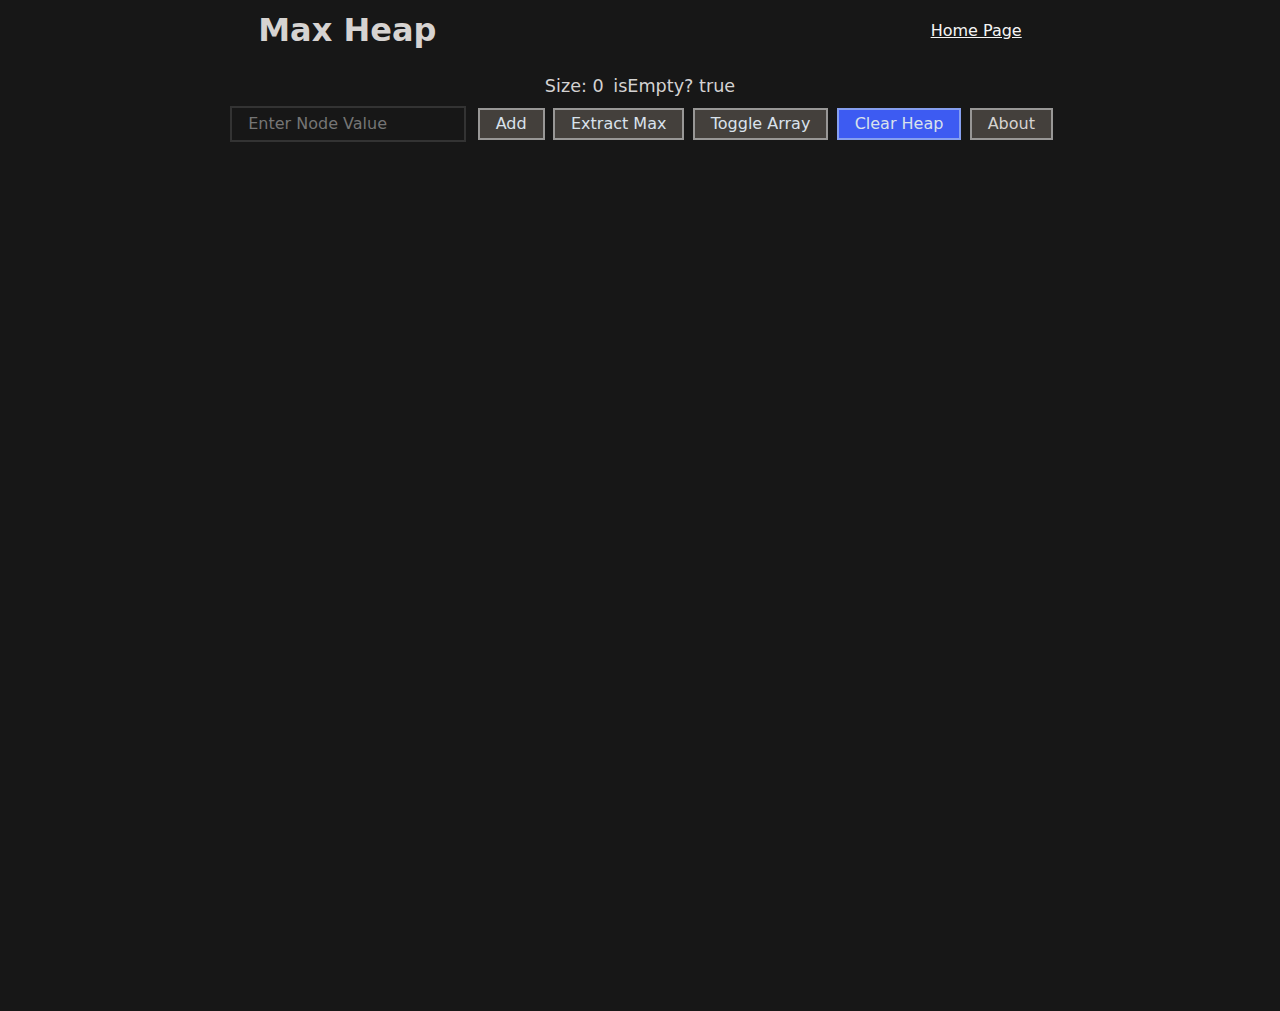
==== maxheap.html @ 863b789c "first commit" ====
<!doctype html>
<html lang="en">

<head>
    <meta charset="utf-8">
    <meta http-equiv="X-UA-Compatible" content="IE=edge">
    <title>Max Heap Visualizer</title>
    <meta name="description" content="">
    <meta name="viewport" content="width=device-width, initial-scale=1">
    <link rel="stylesheet" href="css/heap.css">
</head>

<body>
    <header>
        <h1>Max Heap</h1>
        <a href="index.html">Home Page</a>
    </header>

    <nav class="navigation-bar">
        <section class="info-section">
            <p class="size-output">Size: 0</p>
            <p class="isEmpty-output">isEmpty? true</p>
        </section>
        <section class="input-section">
            <input type="text" class="node-value" placeholder="Enter Node Value">
            <button class="add-btn">Add</button>
            <button class="extract-btn">Extract Max</button>
            <button class="array-btn">Toggle Array</button>
            <button class="clear-btn">Clear Heap</button>
            <button class="about-btn" id="about">About</button>
        </section>
    </nav>

    <section class="parent-section">
        <section class="info-section">
            <p class="error-msg" id="error-msg">Please Enter a Valid Number</p>
        </section>
    </section>

    <main>
        <!-- Heap Contents Will be rendered here-->
        <div class="maxheap-container"></div>
    </main>

    <section class="modal">
        <article class="about-stack">
            <h1>A Binary Max Heap</h1>
            <p>A Binary Max Heap has three invariants: </p>

            <p> First, it must be a binary tree which means
                every node must have at most two children. </p>

            <p>
                Next, that every node must be greater than or equal to
                it's children.
            </p>

            <p>
                Finally, each level is complete meaning it has no gaps, so heaps are filled left to right.
            </p>
        </article>

        <article class="stack-op">
            <h1>Basic Max Heap Operations</h1>
            <p>heapify down: swaps node with it's greatest child until the parent is greater than both children
                or we are at a leaf.</p>
            <p>heapify up: swap with the parent until your parent is greater than you or your
                are the overall root</p>

            <p>extract max: removes the max node and replaces the bottom level right most node and heapfies down. </p>
            <p>add: insert a node on the bottom level to ensure no gaps and then you fix the heap invariant by
                heapifying upwards. </p>
        </article>

        <article class="stack-op">
            <h1>Applications of Max Heaps in Computer Science</h1>
            <p>A max heap can be used to implement the priority queue in cases where the shortest distances are
                represented as negative values for Dijkstra's Shortest Path Algorithm</p>
            <p>Max heaps are useful in job scheduling scenarios where tasks or jobs have associated priorities or
                deadlines</p>
            <p>Heap memory management in operating systems often involves the use of heaps. In some cases, max heaps can
                be employed for efficient memory allocation.</p>
        </article>

        <article class="about-heap">
            <h1>About the Max Heap Visualizer</h1>
            <p>The visualizer uses an zero based array for the heap.</p>
            <p>Duplicate values are not allowed.</p>
            <p>Color Key:<br><br> Yellow signifies swap.</p>
            <p>
                Red means the prior max node that will be deleted, and is heapified down
                to the last heap index.
            </p>
            <p>
                Green showcases the new max node which has heapified upwards.
            </p>
        </article>


        <button class="close-btn">Close</button>
    </section>

    <!--Use type=module to import/export classes and src test file-->
    <script type="module" src="js/maxheap-ui.js"></script>
</body>

</html>
---- css/heap.css ----
@keyframes swapAnimation {
    50% {
        color: #FEF08A;
        transform: scale(1.1);
    }
}

@keyframes shakeAnimation {
    0% {
        opacity: 1;
        transform: translate3d(0px, 0, 0);
    }

    25% {
        transform: translate3d(-5px, 0, 0);
    }

    55% {
        transform: translate3d(5px, 0, 0);
    }

    100% {
        transform: translate3d(0px, 0, 0);
    }
}

* {
    margin: 0;
    padding: 0;
    box-sizing: border-box;
    font-family: system-ui;
}

html {
    background-color: var(--main-bg-color);
}

a {
    text-decoration: none;
}

/* CSS variables */
:root {
    --node-color: #44403c;
    --swap-color: #fcbe057b;
    --max-color: #0bf2548b;
    --lastnode-color: #fc4f057b;

    --node-bg-color: #292524;
    --node-border-color: #333;
    --node-txt-color: #D6D3D1;
    --header-txt-color: #D6D3D1;
    --main-bg-color: #171717;
    --primary-border-color: #D9E2EC;


    --input-bg-color: #D9E2EC;
    --primary-padding: 0.7rem;
    --btn-bg-color: rgb(61, 91, 242);
    --second-btn-bg-color: #44403C;
    --second-btn-border: #989796;
}

header {
    background-color: var(--main-bg-color);
    display: flex;
    justify-content: space-around;
    align-items: center;
    color: var(--header-txt-color);
    padding: var(--primary-padding);
}

header a {
    color: whitesmoke;
    text-decoration: underline;
}

/******************************** Navigation Bar Styling */
nav.navigation-bar {
    background-color: var(--main-bg-color);
    padding: var(--primary-padding);
    display: flex;
    flex-direction: column;
    justify-content: space-around;
    align-items: center;
}

nav.navigation-bar h1 {
    color: var(--nav-txt-color);
}

input[type=text] {
    padding: 0.4rem 1rem 0.4rem 1rem;
    margin: 0.3rem;
    font-size: 1rem;
    border: 2px solid #333;
    background-color: #171717;
    color: whitesmoke;
}

input[type=text]:hover {
    border: 2px solid rgb(148, 147, 147)
}

button {
    color: var(--primary-border-color);
    padding: 0.3rem 1rem 0.3rem 1rem;
    font-size: 1rem;
    background-color: var(--second-btn-bg-color);
    border: 2px solid var(--second-btn-border);
    margin: 0.1rem;
}

button:last-child {
    background-color: var(--btn-bg-color);
    border: 2px solid #869fef;
}

button:nth-last-child(2) {
    background-color: rgb(61, 91, 242);
    border: 2px solid #869fef;
}

button:hover {
    cursor: pointer;
}

/************************************ Main Styling */
main {
    background-color: var(--main-bg-color);
    min-height: 90vh;
    padding: var(--primary-padding);
    display: flex;
    align-items: center;
    overflow-y: scroll;
}

/*********************************** MaxHeap container */
div.maxheap-container {
    display: grid;
    margin: 3rem auto;
}

div.maxheap-container.array-version {
    display: flex;
    overflow-y: scroll;
    border: 2px solid var(--primary-border-color);
}

.level {
    display: grid;
}

/*********************************** Section output ***/
section.parent-section {
    background-color: var(--main-bg-color);
}

#error-msg {
    background-color: #f5530e7b;
    padding: 0.3rem;
    border: 2px solid #f1dfd77b;
    opacity: 0;
    transition: opacity 400ms ease;
}

#error-msg.active {
    opacity: 1;
    animation: shakeAnimation 1s;
}

section.info-section {
    display: flex;
    align-items: center;
    justify-content: center;
    font-size: 1.1rem;
}

section.info-section p {
    margin: 0.3rem;
    color: #d4d2d2;
}

/*************************** Node Styling ************/
.node {
    border: 2px solid var(--node-border-color);
    background-color: var(--node-bg-color);
    padding: 0.5rem;
    color: var(--node-txt-color);
    transition: all 500ms cubic-bezier(0.075, 0.82, 0.165, 1);
    text-align: center;
    margin: 0.2rem;
}

.node:hover {
    cursor: pointer;
}

.node.node-hover {
    background-color: var(--btn-bg-color);
}

.node.clear {
    opacity: 0;
}

/****** Keyframes applies as css classes ****/
.node-swapping {
    animation: swapAnimation 1s;
    transition: background-color 1s;
    background-color: var(--swap-color);
}

.node-max {
    background-color: var(--max-color);
}

.node-last {
    background-color: var(--lastnode-color);
    transition: background-color 1s;
}

section.all {
    padding: var(--primary-padding);
}

section.information {
    padding: var(--primary-padding);
}

section.about {
    padding: var(--primary-padding);
}

section.information ul li {
    list-style-type: none;
}

section.about ul li {
    list-style-type: none;
}


aside {
    display: flex;
    justify-content: space-between;
    padding: var(--primary-padding);
}

/************ Modal Styling ************/
section.modal {
    background-color: var(--main-bg-color);
    padding: 3rem;
    line-height: 1.5;
    position: absolute;
    top: 0;
    left: 0;
    width: 100%;
    height: 100%;
    opacity: 0;
    pointer-events: none;
    transition: opacity 300ms ease;
}

section.modal article {
    border: 2px solid rgb(61, 91, 242);
    background-color: #333;
    padding: 1rem;
}

section.modal article h1 {
    color: #D6D3D1;
}

button.close-btn,
button.about-btn {
    padding: 0.3rem 1rem 0.3rem 1rem;
    background-color: #44403C;
    color: #D6D3D1;
    border: 2px solid #989796;
    font-size: 1rem;
}

section.modal.active {
    opacity: 1;
    pointer-events: all;
}

section.modal article {
    margin-bottom: 1rem;
}

section.modal p {
    color: #D6D3D1;
}

/* Mobile Screen Settings ******************/
@media screen and (max-width: 800px) {
    header {
        flex-direction: column;
    }

    section.input-section {
        display: grid;
    }
}
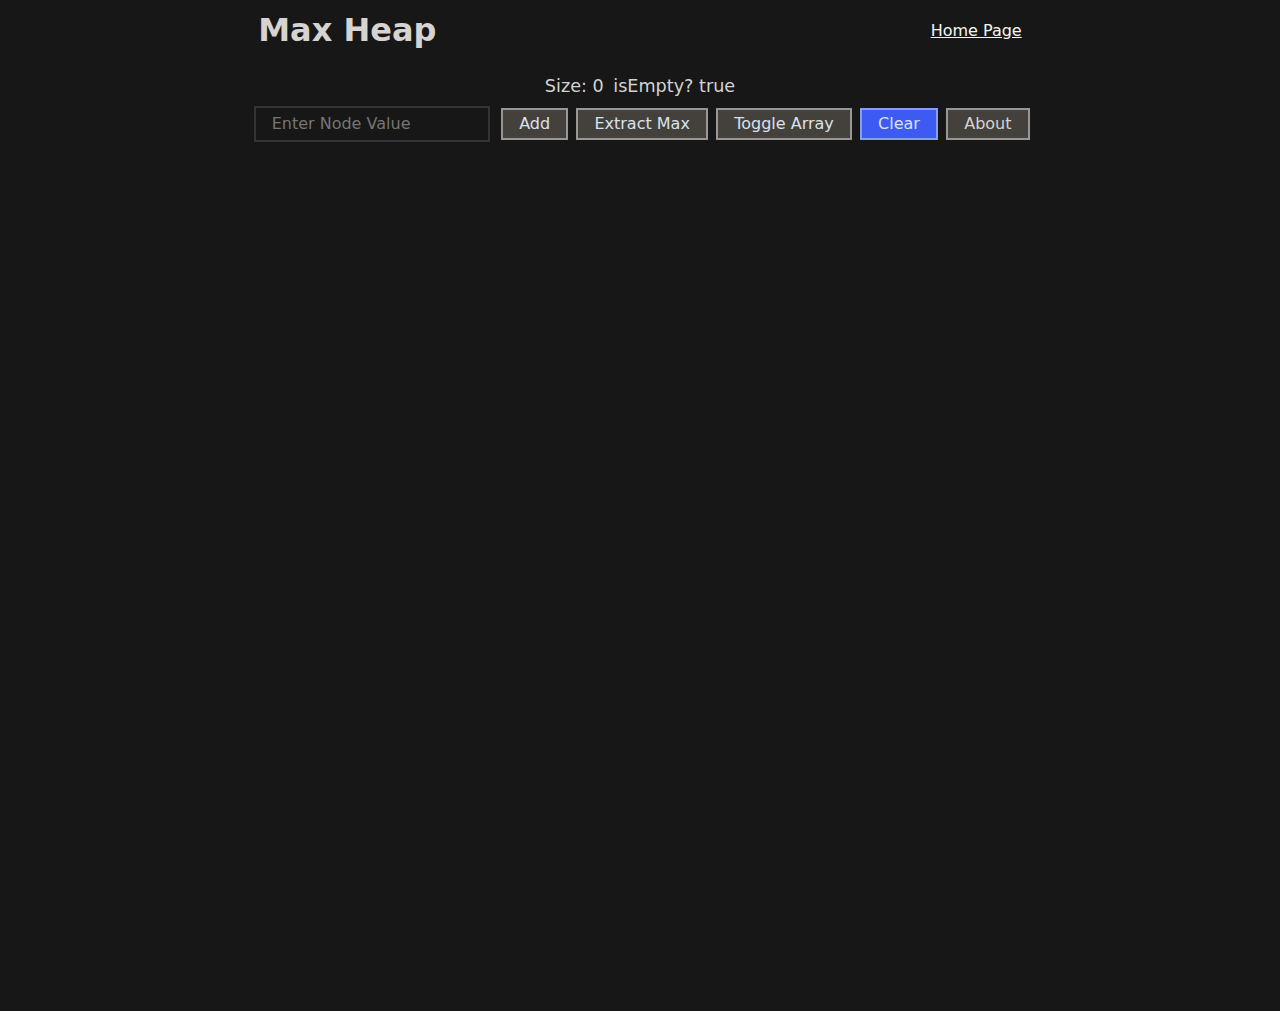
==== commit d486157d: "add style changes" ====
--- a/maxheap.html
+++ b/maxheap.html
@@ -26,7 +26,7 @@
             <button class="add-btn">Add</button>
             <button class="extract-btn">Extract Max</button>
             <button class="array-btn">Toggle Array</button>
-            <button class="clear-btn">Clear Heap</button>
+            <button class="clear-btn">Clear</button>
             <button class="about-btn" id="about">About</button>
         </section>
     </nav>
--- a/css/heap.css
+++ b/css/heap.css
@@ -303,4 +303,9 @@
     section.input-section {
         display: grid;
     }
+
+    section.modal {
+        padding: 1rem;
+    }
+
 }